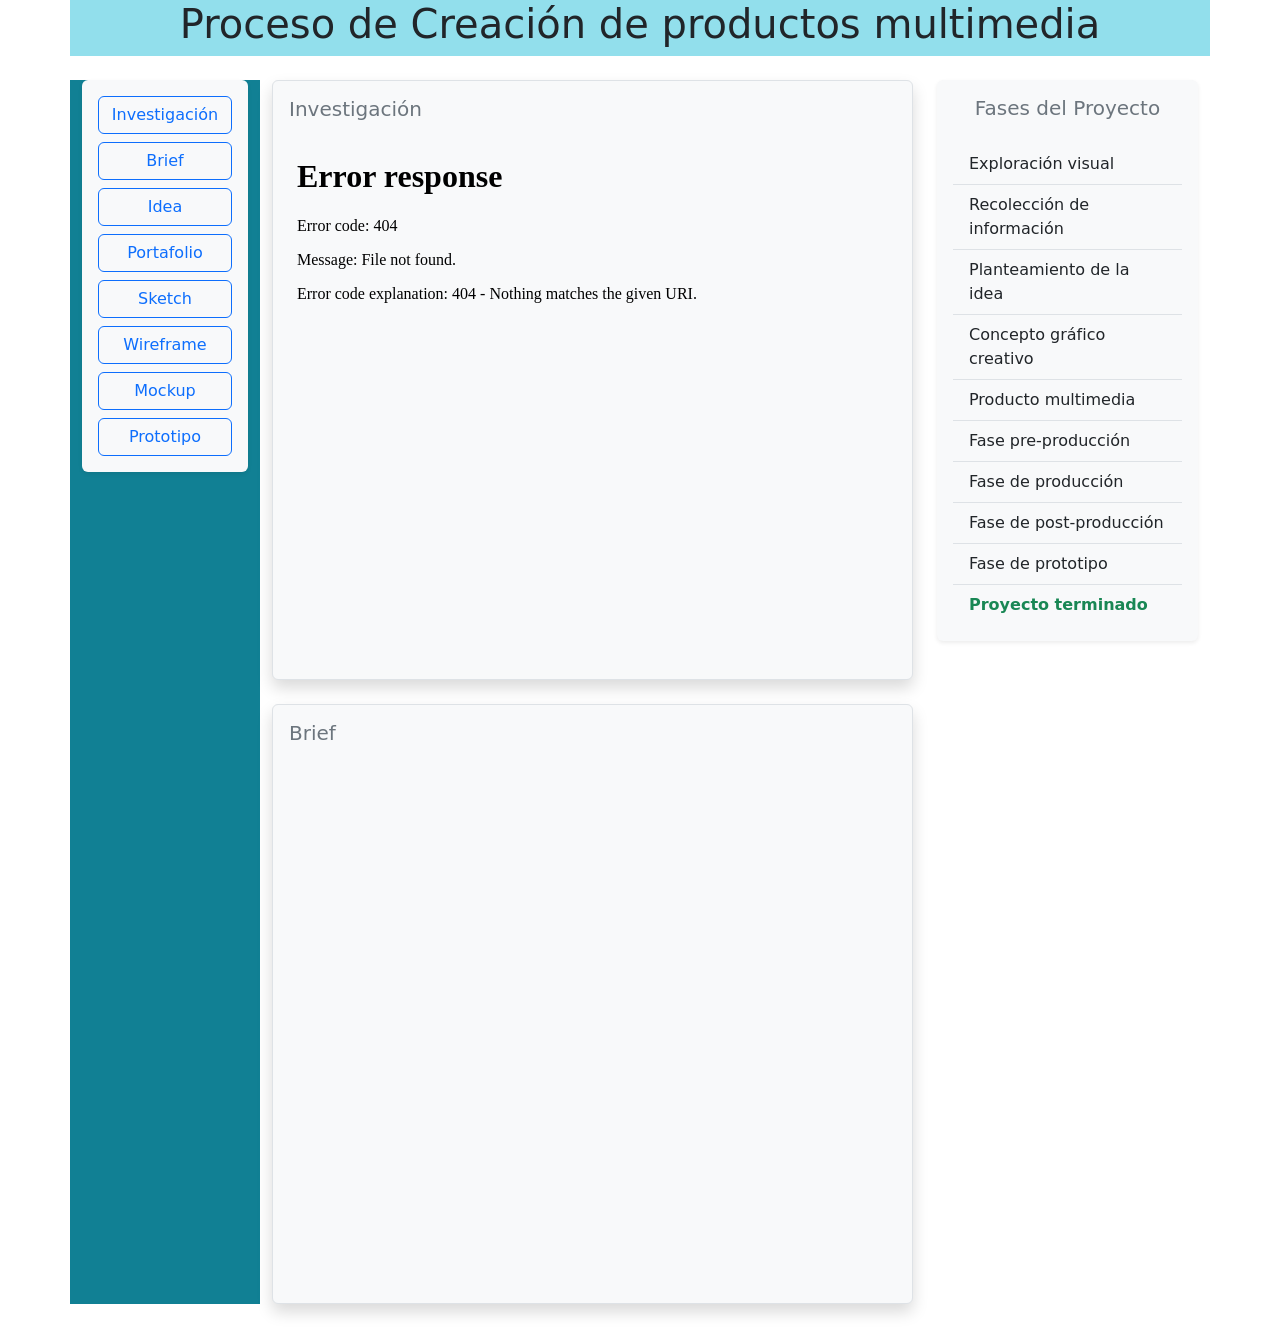
==== index.html @ 5edd9e6c "subir codigo a github" ====
<!doctype html>
<html lang="es">

<head>
    <meta charset="utf-8">
    <meta name="viewport" content="width=device-width, initial-scale=1">
    <title>Bootstrap demo</title>
    <link href="https://cdn.jsdelivr.net/npm/bootstrap@5.3.8/dist/css/bootstrap.min.css" rel="stylesheet"
        integrity="sha384-sRIl4kxILFvY47J16cr9ZwB07vP4J8+LH7qKQnuqkuIAvNWLzeN8tE5YBujZqJLB" crossorigin="anonymous">
    <link rel="stylesheet" href="styles.css">
</head>

<body>
    <div class="container">
        <div class="row">
            <header class="col-12">
                <h1 class="text-center">Proceso de Creación de productos multimedia</h1>
            </header>
        </div>
        <div class="row mt-4">
            <!-- Menú Izquierdo -->
            <nav class="col-12 col-md-3 col-lg-2 mb-4">
                <ul class="list-unstyled d-grid gap-2 p-3 bg-light rounded shadow-sm">
                    <li><a href="investigacion/index2.html" class="btn btn-outline-primary w-100">Investigación</a></li>
                    <li><a href="Brief/index3.html" class="btn btn-outline-primary w-100">Brief</a></li>
                    <li><a href="#" class="btn btn-outline-primary w-100">Idea</a></li>
                    <li><a href="#" class="btn btn-outline-primary w-100">Portafolio</a></li>
                    <li><a href="#" class="btn btn-outline-primary w-100">Sketch</a></li>
                    <li><a href="#" class="btn btn-outline-primary w-100">Wireframe</a></li>
                    <li><a href="#" class="btn btn-outline-primary w-100">Mockup</a></li>
                    <li><a href="#" class="btn btn-outline-primary w-100">Prototipo</a></li>
                </ul>
            </nav>

            <!-- Contenido Central -->
            <section class="col-12 col-md-6 col-lg-7 mb-4">
                <div class="mb-4 shadow border rounded w-100 bg-light p-3" style="height: 600px">
                    <h3 class="h5 mb-3 text-secondary">Investigación</h3>
                    <iframe src="investigacion/paginas jlopez1 (2).pdf" id="investigacion" width="100%" height="90%"
                        class="rounded border-0"></iframe>
                </div>
                <div class="shadow border rounded w-100 bg-light p-3" style="height: 600px">
                    <h3 class="h5 mb-3 text-secondary">Brief</h3>
                    <iframe src="Brief/Brief.pdf" id="brief" width="100%" height="90%"
                        class="rounded border-0"></iframe>
                </div>
            </section>

            <!-- Menú Derecho -->
            <aside class="col-12 col-md-3 col-lg-3 mb-4">
                <div class="p-3 bg-light rounded shadow-sm">
                    <h4 class="text-center h5 mb-4 text-secondary">Fases del Proyecto</h4>
                    <ul class="list-group list-group-flush fs-6">
                        <li class="list-group-item bg-transparent">Exploración visual</li>
                        <li class="list-group-item bg-transparent">Recolección de información</li>
                        <li class="list-group-item bg-transparent">Planteamiento de la idea</li>
                        <li class="list-group-item bg-transparent">Concepto gráfico creativo</li>
                        <li class="list-group-item bg-transparent">Producto multimedia</li>
                        <li class="list-group-item bg-transparent">Fase pre-producción</li>
                        <li class="list-group-item bg-transparent">Fase de producción</li>
                        <li class="list-group-item bg-transparent">Fase de post-producción</li>
                        <li class="list-group-item bg-transparent">Fase de prototipo</li>
                        <li class="list-group-item bg-transparent fw-bold text-success">Proyecto terminado</li>
                    </ul>
                </div>
            </aside>
        </div>
    </div>

    <!-- Scripts de Bootstrap -->
    <script src="https://cdn.jsdelivr.net/npm/bootstrap@5.3.8/dist/js/bootstrap.bundle.min.js"
        integrity="sha384-FKyoEForCGlyvwx9Hj09JcYn3nv7wiPVlz7YYwJrWVcXK/BmnVDxM+D2scQbITxI"
        crossorigin="anonymous"></script>
</body>

</html>
---- styles.css ----
* {
    box-sizing: border-box;
    margin: 0%;
    padding: 0%;
}

header {
    background-color: #92dfec;
}

nav {
    background-color: #118094;
}

nav ul li a {
    color: white;
    text-decoration: none;
}
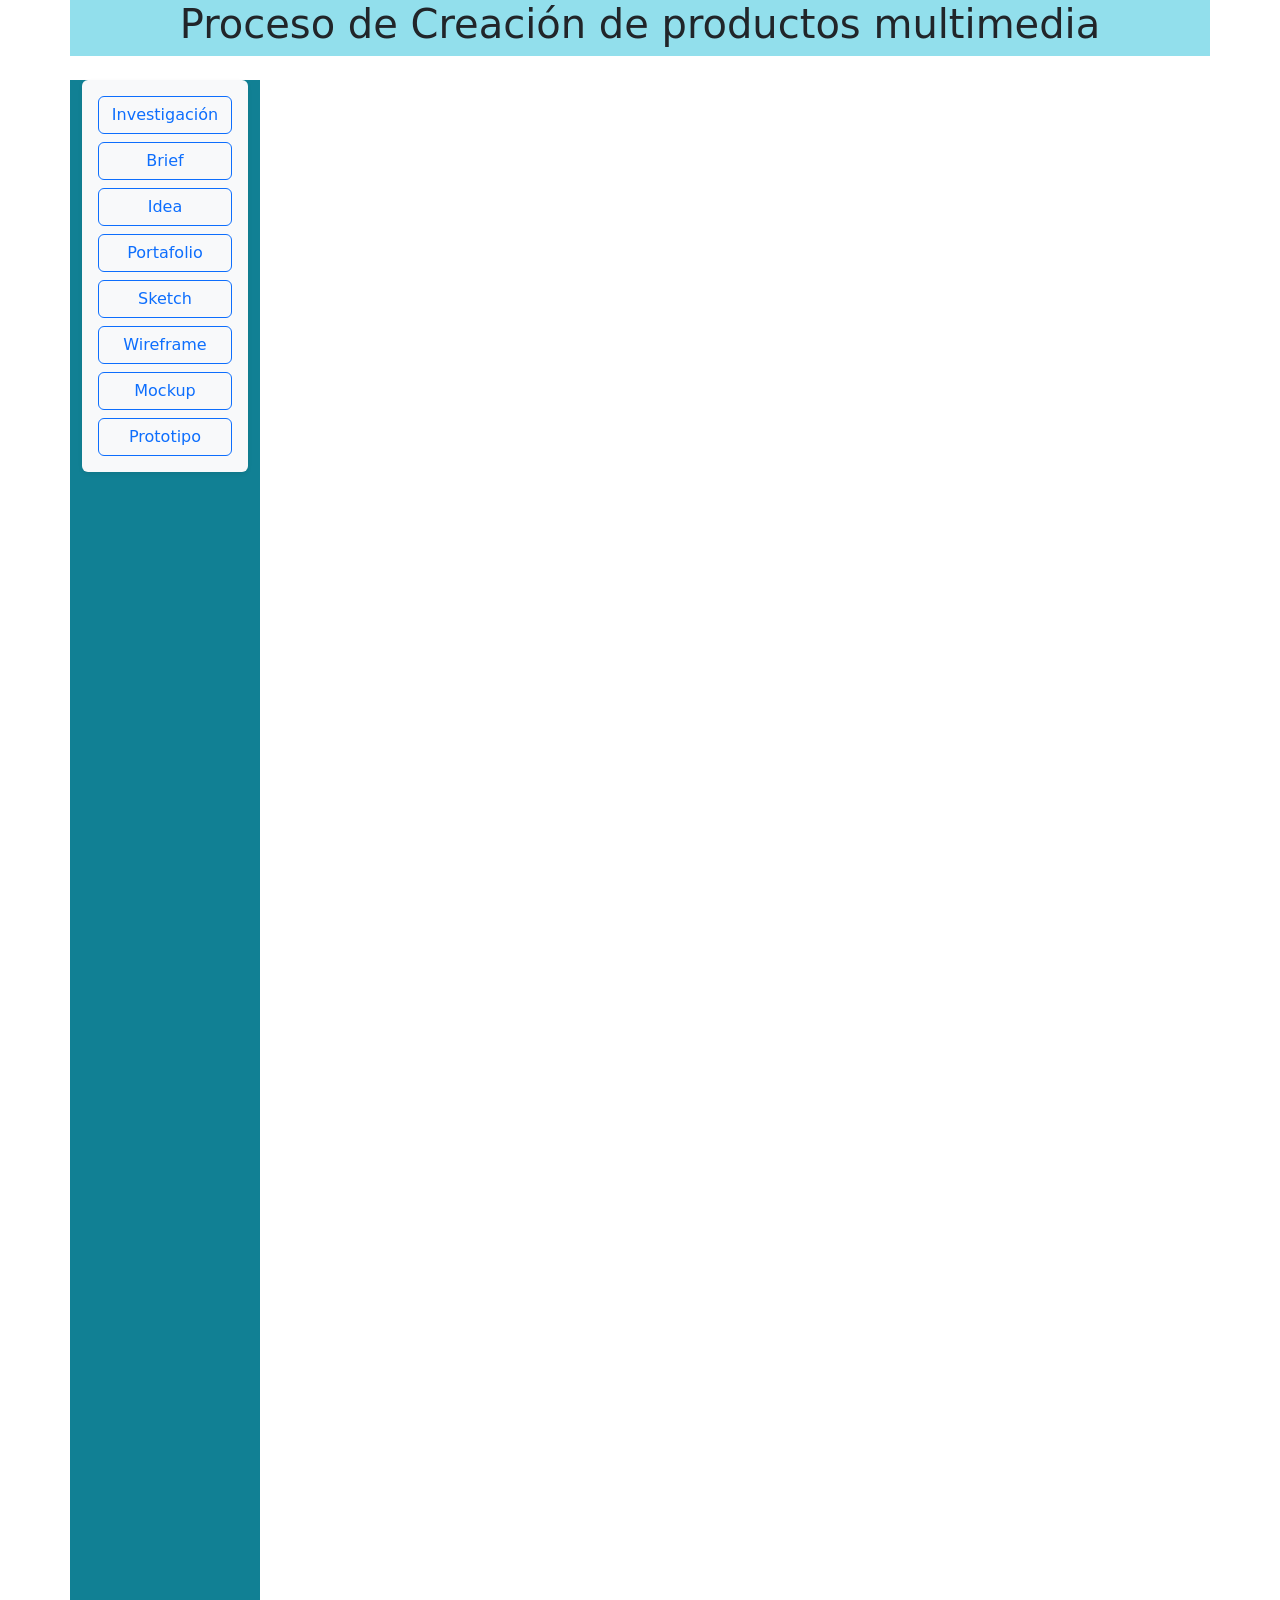
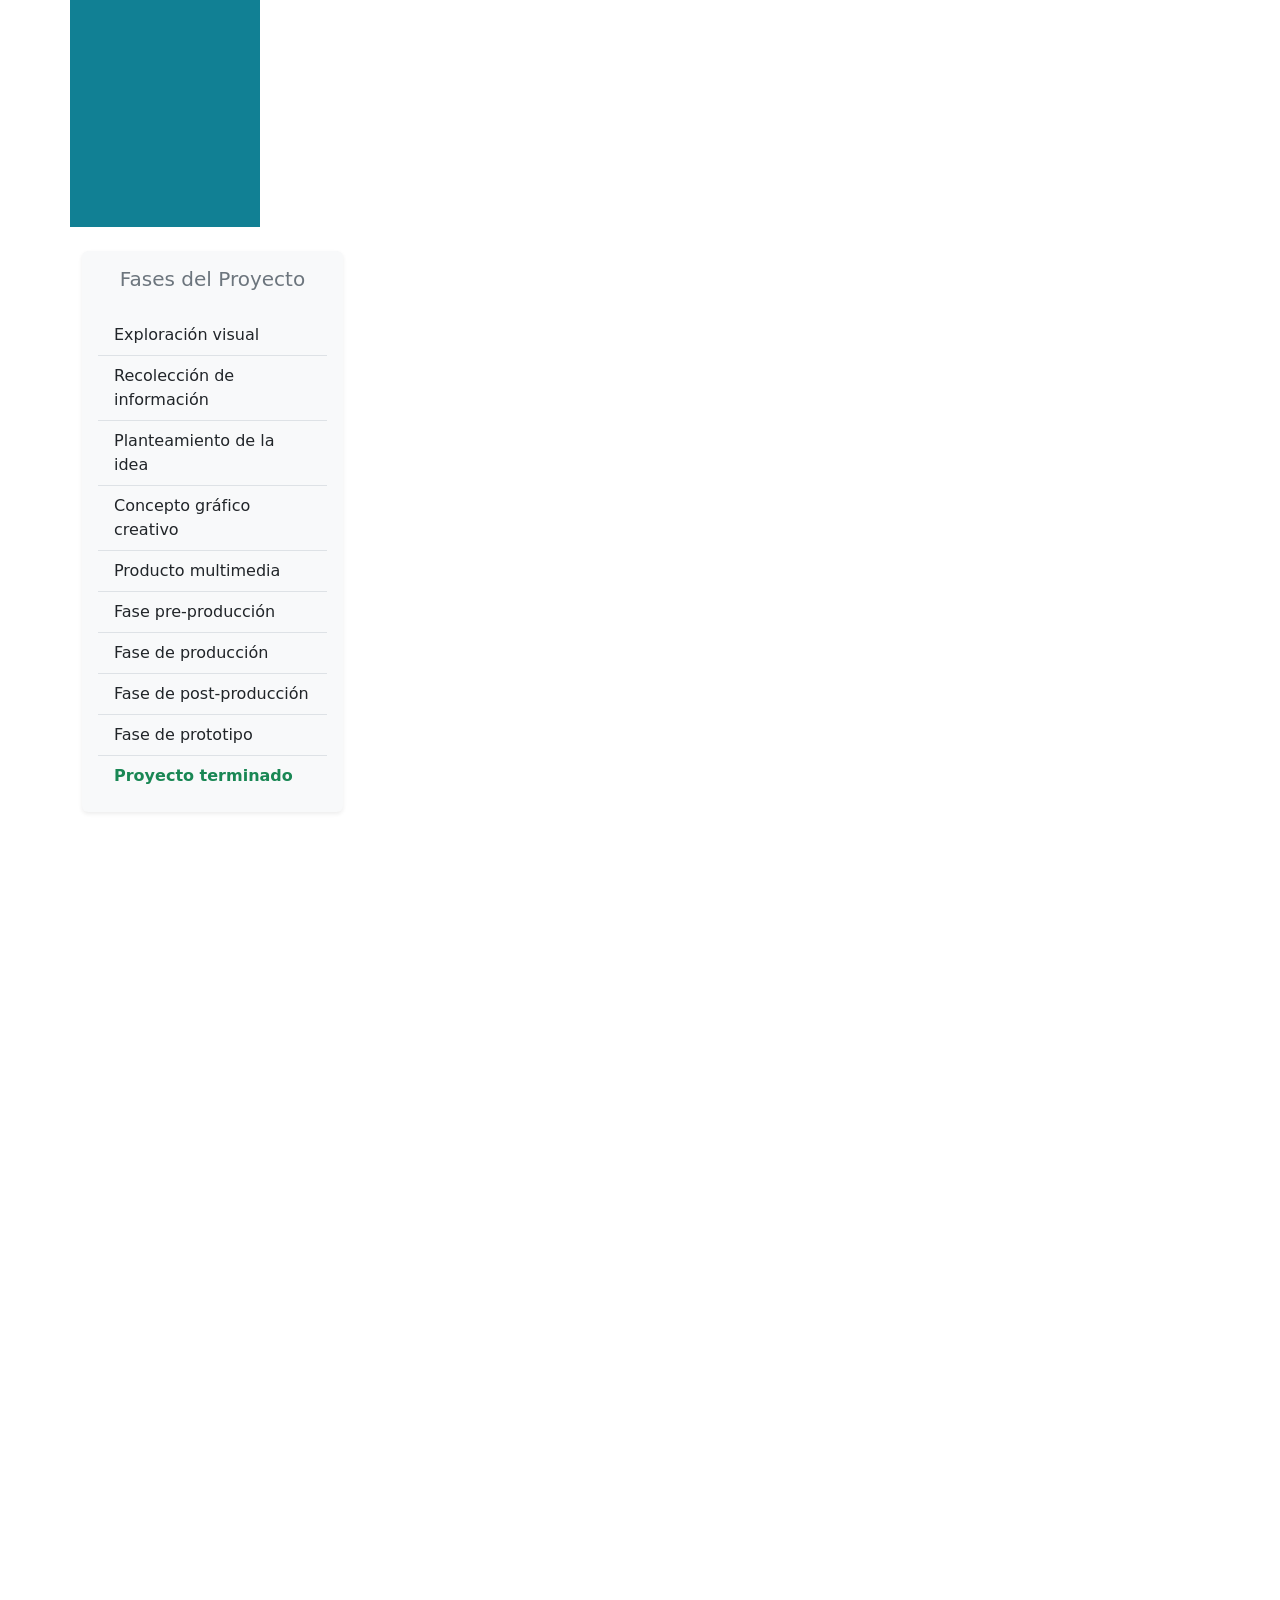
==== commit ef78ef1d: "actualizacion" ====
--- a/index.html
+++ b/index.html
@@ -21,30 +21,26 @@
             <!-- Menú Izquierdo -->
             <nav class="col-12 col-md-3 col-lg-2 mb-4">
                 <ul class="list-unstyled d-grid gap-2 p-3 bg-light rounded shadow-sm">
-                    <li><a href="investigacion/index2.html" class="btn btn-outline-primary w-100">Investigación</a></li>
-                    <li><a href="Brief/index3.html" class="btn btn-outline-primary w-100">Brief</a></li>
+                    <li><a href="#Investigacion" class="btn btn-outline-primary w-100">Investigación</a></li>
+                    <li><a href="#Brief" class="btn btn-outline-primary w-100">Brief</a></li>
                     <li><a href="#" class="btn btn-outline-primary w-100">Idea</a></li>
                     <li><a href="#" class="btn btn-outline-primary w-100">Portafolio</a></li>
-                    <li><a href="#" class="btn btn-outline-primary w-100">Sketch</a></li>
+                    <li><a href="#Sketch" class="btn btn-outline-primary w-100">Sketch</a></li>
                     <li><a href="#" class="btn btn-outline-primary w-100">Wireframe</a></li>
                     <li><a href="#" class="btn btn-outline-primary w-100">Mockup</a></li>
                     <li><a href="#" class="btn btn-outline-primary w-100">Prototipo</a></li>
                 </ul>
             </nav>
 
+            <section class="col-8">
+                <iframe src="Brief/investigacion.pdf" frameborder="0" width="100%" height="100%"
+                    id="Investigacion"></iframe>
+                <iframe src="Brief/Brief.pdf" frameborder="0" width="100%" height="800px" id="Brief"></iframe>
+                <iframe src="Brief/sketch (1).pdf" frameborder="0" width="100%" height="800px" id="Sketch"></iframe>
+
+            </section>
             <!-- Contenido Central -->
-            <section class="col-12 col-md-6 col-lg-7 mb-4">
-                <div class="mb-4 shadow border rounded w-100 bg-light p-3" style="height: 600px">
-                    <h3 class="h5 mb-3 text-secondary">Investigación</h3>
-                    <iframe src="investigacion/paginas jlopez1 (2).pdf" id="investigacion" width="100%" height="90%"
-                        class="rounded border-0"></iframe>
-                </div>
-                <div class="shadow border rounded w-100 bg-light p-3" style="height: 600px">
-                    <h3 class="h5 mb-3 text-secondary">Brief</h3>
-                    <iframe src="Brief/Brief.pdf" id="brief" width="100%" height="90%"
-                        class="rounded border-0"></iframe>
-                </div>
-            </section>
+
 
             <!-- Menú Derecho -->
             <aside class="col-12 col-md-3 col-lg-3 mb-4">
